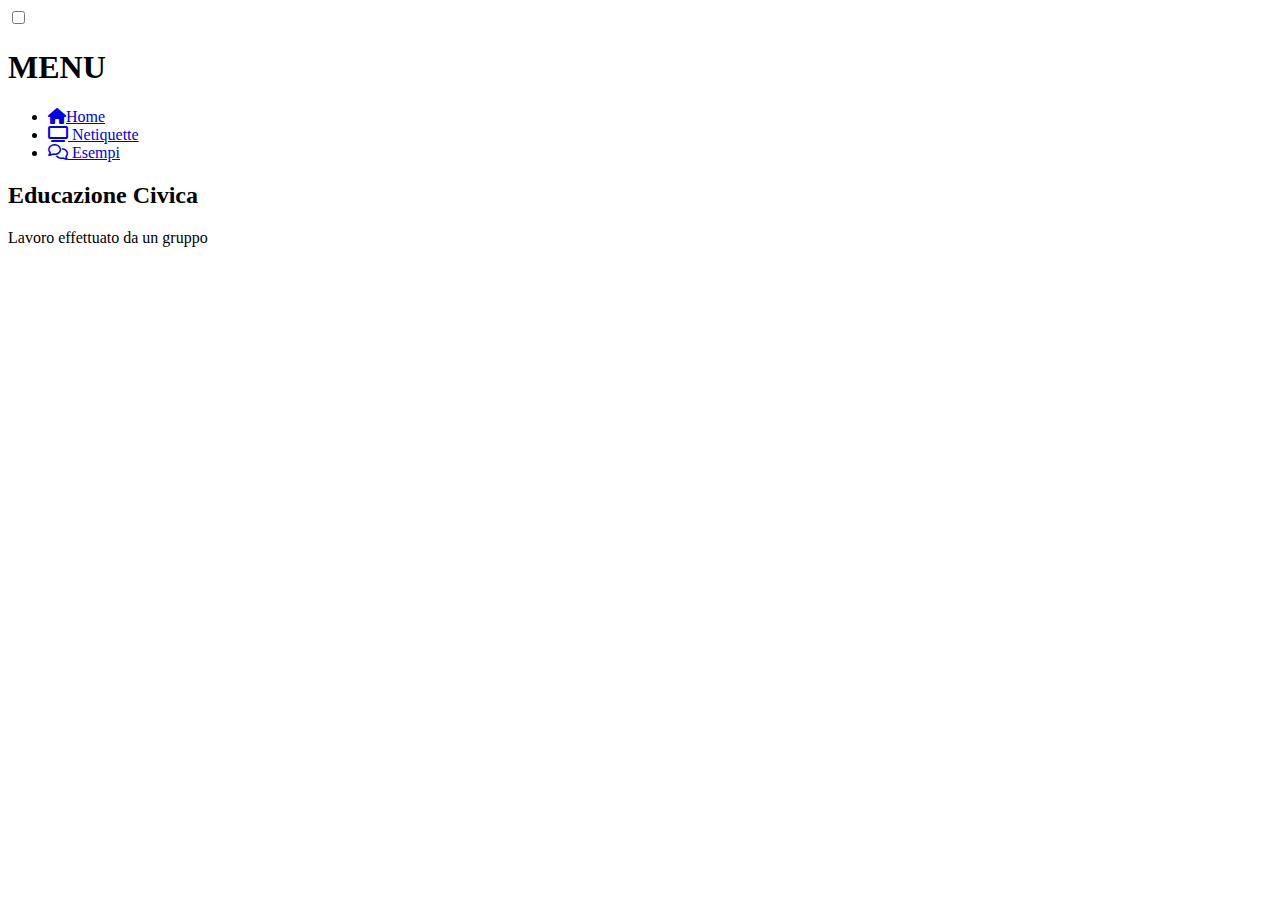
==== index.html @ 66655e30 "Create index.html" ====
<!DOCTYPE html>
<html>
    <head>
        <title>Educazione Civica</title>
        <link rel="stylesheet" href="https://cdnjs.cloudflare.com/ajax/libs/font-awesome/6.7.2/css/all.min.css" integrity="sha512-Evv84Mr4kqVGRNSgIGL/F/aIDqQb7xQ2vcrdIwxfjThSH8CSR7PBEakCr51Ck+w+/U6swU2Im1vVX0SVk9ABhg==" crossorigin="anonymous" referrerpolicy="no-referrer">
        <link rel="stylesheet" type="text/css" href="style.css">
    </head>
    <body>
        <label>
            <input type="checkbox">
            <div class="toggle">
                <span class="top_line common"></span>
                <span class="middle_line common"></span>
                <span class="bottom_line common"></span>
            </div>
            <div class="slide">
                <h1>MENU</h1>
                <ul>
                    <li><a href="index.html"><i class="fas fa-home"></i>Home</a></li>
                    <li><a href="/File html/Netiquette.html"><i class="fas fa-tv"></i> Netiquette</a></li>
                    <li><a href="/File html/Esempi.html"><i class="far fa-comments"></i> Esempi</a></li>
                </ul>
            </div>
            <div class="content">
                <h2>Educazione Civica</h2>
                <p>Lavoro effettuato da un gruppo</p>
            </div>
        </label>
    </body>    
</html>
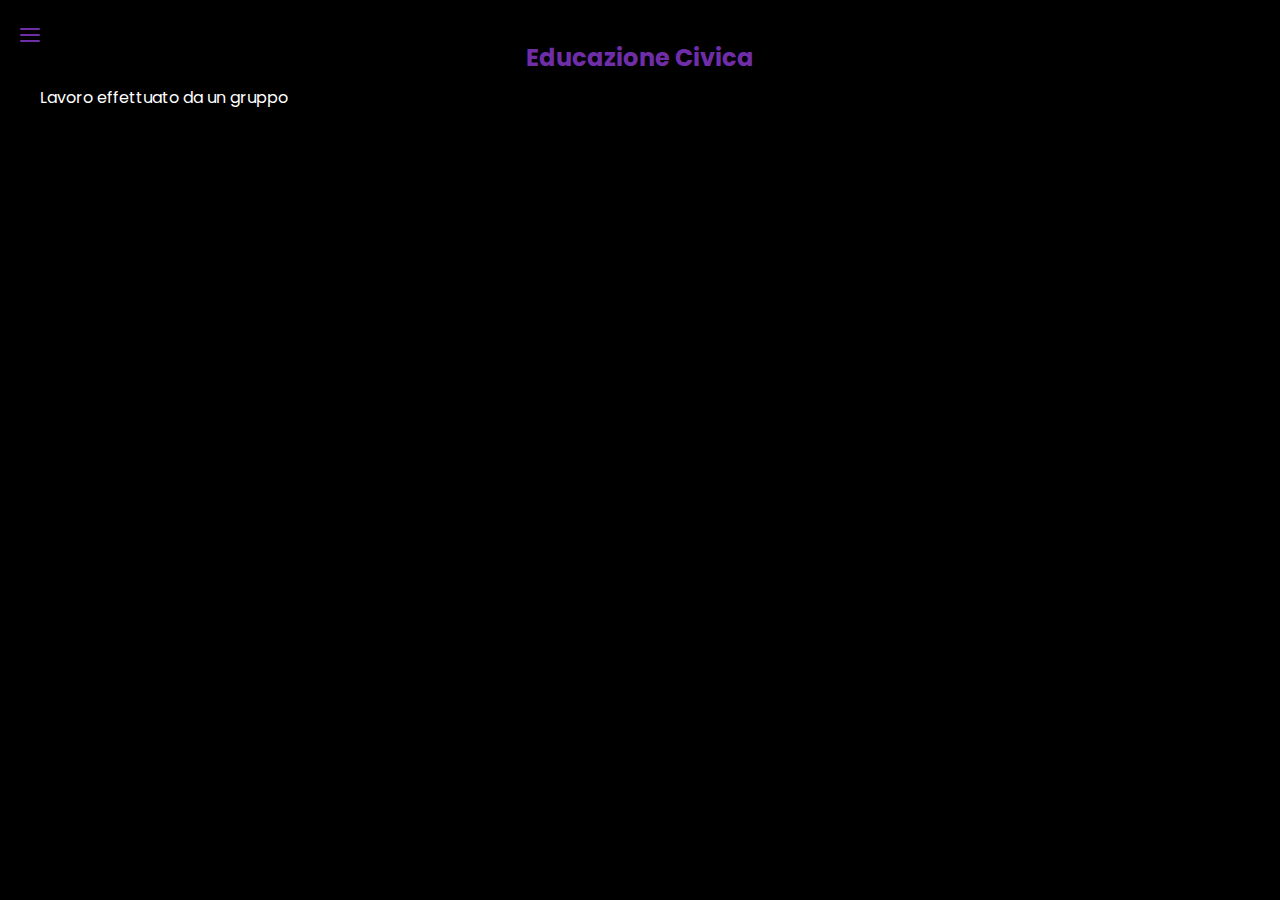
==== commit 01ec1ec3: "Update index.html" ====
--- a/index.html
+++ b/index.html
@@ -17,8 +17,8 @@
                 <h1>MENU</h1>
                 <ul>
                     <li><a href="index.html"><i class="fas fa-home"></i>Home</a></li>
-                    <li><a href="/File html/Netiquette.html"><i class="fas fa-tv"></i> Netiquette</a></li>
-                    <li><a href="/File html/Esempi.html"><i class="far fa-comments"></i> Esempi</a></li>
+                    <li><a href="Netiquette.html"><i class="fas fa-tv"></i> Netiquette</a></li>
+                    <li><a href="Esempi.html"><i class="far fa-comments"></i> Esempi</a></li>
                 </ul>
             </div>
             <div class="content">
--- a/style.css
+++ b/style.css
@@ -0,0 +1,162 @@
+@import url('https://fonts.googleapis.com/css2?family=Poppins:wght@500;800&display=swap');
+
+*{
+    margin: 0;
+    padding: 0;
+    box-sizing: border-box;
+    font-family: 'Poppins',sans-serif;
+}
+
+body{
+    background-color: #000000;
+}
+
+.slide{
+    height: 100%;
+    width: 180px;
+    position: absolute;
+    background-color: #050505;
+    transition: 0.5s ease;
+    transform: translateX(-180px);
+}
+
+h1{
+    color: #6f2da8;
+    font-weight: 800;
+    text-align: right;
+    padding: 10px 0;
+    padding-right: 30px;
+    pointer-events: none;
+}
+
+ul li{
+    list-style: none;
+}
+
+ul li a{
+    color: #ffffff;
+    font-weight: 500;
+    padding: 5px 0;
+    display: block;
+    text-transform: capitalize;
+    text-decoration: none;
+    transition: 0.2s ease-out;
+}
+
+ul li:hover a{
+    color:black;
+    background-color: #6f2da8;
+}
+
+ul li a i{
+    width: 40px;
+    text-align: center;
+}
+
+input{
+    display: none;
+    visibility: hidden;
+    -webkit-appearance: none;
+    appearance: none;
+}
+
+.toggle {
+    position: absolute;
+    height: 30px;
+    width: 30px;
+    top: 20px;
+    left: 15px;
+    z-index: 1;
+    cursor: pointer;
+    border-radius:2px;
+    background-color: #000000;
+    box-shadow: 0 0 10px rgba(0,0,0,0.3);
+}
+
+.toggle .common{
+    position: absolute;
+    height: 2px;
+    width: 20px;
+    background-color: #6f2da8;
+    border-radius: 50px;
+    transition: 0.3s ease;
+
+}
+
+.toggle .top_line{
+    top: 25%;
+    left: 15%;
+    transition: translate(-50%,-50%,);
+}
+
+.toggle .middle_line{
+    top: 45%;
+    left: 15%;
+    transition: translate(-50%,-50%,);
+}
+
+.toggle .bottom_line{
+    top: 65%;
+    left: 15%;
+    transition: translate(-50%,-50%,);
+}
+
+input:checked ~ .toggle .top_line{
+    left: 2px;
+    top: 14px;
+    width: 25px;
+    transform: rotate(45deg)
+}
+
+input:checked ~ .toggle .bottom_line{
+    left: 2px;
+    top: 14px;
+    width: 25px;
+    transform: rotate(-45deg)
+}
+
+input:checked ~ .toggle .middle_line{
+    opacity: 0;
+    transform: translateX(20px);
+}
+
+input:checked ~ .slide{
+    transform: translateX(0);
+    box-shadow: 0 0 15px rgba(0,0,0,0.5);
+}
+
+.content {
+    padding: 20px;
+    background-color: #000000; 
+    border-radius: 8px; 
+    box-shadow: 0 2px 10px rgba(0, 0, 0, 0.3); 
+    margin: 20px; 
+}
+
+.content h2{
+    color: #6f2da8; 
+    margin-bottom: 10px; 
+    text-align: center;
+}
+
+.content h1 {
+    color: #6f2da8; 
+    margin-bottom: 10px; 
+    text-align: center;
+}
+
+.content p {
+    color: #ffffff; 
+    line-height: 1.6; 
+    margin-bottom: 10px;
+}
+
+.content li strong{
+    color: #fffdfd;
+    margin-bottom: 10px;
+}
+
+.content ul li {
+    color: #fffdfd;
+    margin-bottom: 10px;
+}
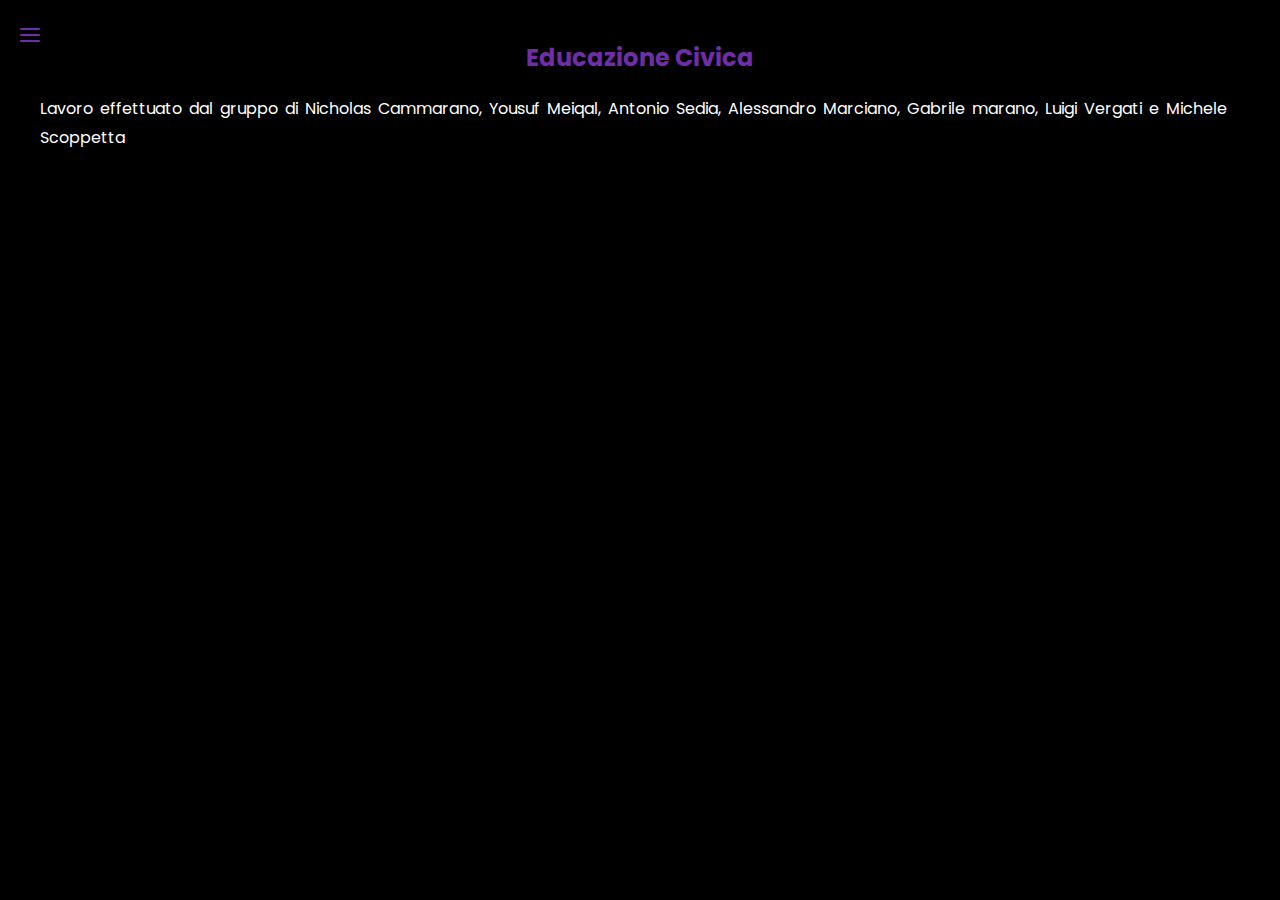
==== commit cf9b331d: "Update index.html" ====
--- a/index.html
+++ b/index.html
@@ -23,7 +23,7 @@
             </div>
             <div class="content">
                 <h2>Educazione Civica</h2>
-                <p>Lavoro effettuato da un gruppo</p>
+                <p>Lavoro effettuato dal gruppo di Nicholas Cammarano, Yousuf Meiqal, Antonio Sedia, Alessandro Marciano, Gabrile marano, Luigi Vergati e Michele Scoppetta</p>
             </div>
         </label>
     </body>    
--- a/style.css
+++ b/style.css
@@ -135,28 +135,42 @@
 
 .content h2{
     color: #6f2da8; 
-    margin-bottom: 10px; 
+    margin-bottom: 20px; 
     text-align: center;
 }
 
 .content h1 {
     color: #6f2da8; 
-    margin-bottom: 10px; 
+    margin-bottom: 20px; 
     text-align: center;
+}
+
+.contet strong {
+    color:#ffffff;
+    line-heigt: 1.6;
+    margin-bottom: 5px;
 }
 
 .content p {
     color: #ffffff; 
-    line-height: 1.6; 
-    margin-bottom: 10px;
+    margin-bottom: 20px;  /* Spazio tra i paragrafi */
+   line-height: 1.8;     /* Spazio tra le righe di un paragrafo */
+   padding-bottom: 10px; /* Spazio interno sotto ogni paragrafo */
+   word-spacing: 3px;    /* Spazio tra le parole */
 }
 
 .content li strong{
     color: #fffdfd;
-    margin-bottom: 10px;
+   margin-bottom: 20px;  /* Spazio tra i paragrafi */
+   line-height: 1.8;     /* Spazio tra le righe di un paragrafo */
+   padding-bottom: 10px; /* Spazio interno sotto ogni paragrafo */
+   word-spacing: 3px;    /* Spazio tra le parole */
 }
 
 .content ul li {
     color: #fffdfd;
-    margin-bottom: 10px;
+    margin-bottom: 20px;  /* Spazio tra i paragrafi */
+    line-height: 1.8;     /* Spazio tra le righe di un paragrafo */
+    padding-bottom: 10px; /* Spazio interno sotto ogni paragrafo */
+    word-spacing: 3px;    /* Spazio tra le parole */
 }
